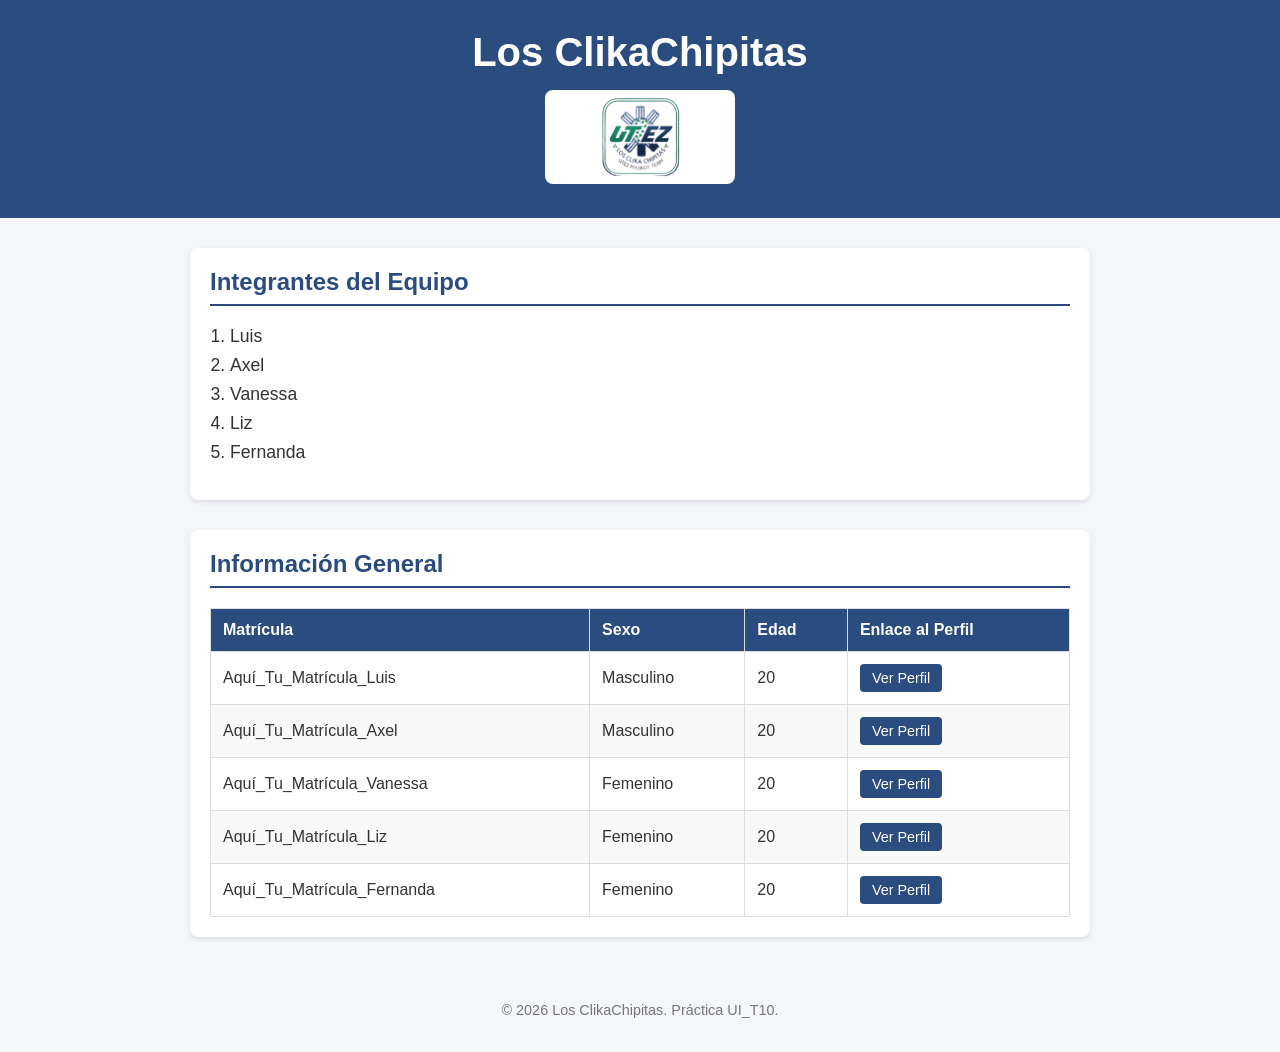
==== Los-ClikaChipitas/index.html @ 6d8932dd "Proyecto" ====
<!DOCTYPE html>
<html lang="es">
<head>
    <meta charset="UTF-8">
    <meta name="viewport" content="width=device-width, initial-scale=1.0">
    <title>Los ClikaChipitas - Inicio</title>
    <link rel="stylesheet" href="./css/cssindex.css">
</head>
<body>

    <header>
        <h1>Los ClikaChipitas</h1>
        <img src="./img/iconoindex.png" alt="Logo de Los ClikaChipitas" class="logo-equipo">
    </header>

    <main>
        <section class="seccion-integrantes">
            <h2>Integrantes del Equipo</h2>
            <ol>
                <li>Luis</li>
                <li>Axel</li>
                <li>Vanessa</li>
                <li>Liz</li>
                <li>Fernanda</li>
            </ol>
        </section>

        <section class="seccion-tabla">
            <h2>Información General</h2>
            <table>
                <thead>
                    <tr>
                        <th>Matrícula</th>
                        <th>Sexo</th>
                        <th>Edad</th>
                        <th>Enlace al Perfil</th>
                    </tr>
                </thead>
                <tbody>
                    <tr>
                        <td>Aquí_Tu_Matrícula_Luis</td>
                        <td>Masculino</td>
                        <td>20</td>
                        <td><a href="integrantes/TuMatriculaLuis.html" class="btn-enlace">Ver Perfil</a></td>
                    </tr>
                    <tr>
                        <td>Aquí_Tu_Matrícula_Axel</td>
                        <td>Masculino</td>
                        <td>20</td>
                        <td><a href="integrantes/TuMatriculaAxel.html" class="btn-enlace">Ver Perfil</a></td>
                    </tr>
                    <tr>
                        <td>Aquí_Tu_Matrícula_Vanessa</td>
                        <td>Femenino</td>
                        <td>20</td>
                        <td><a href="integrantes/TuMatriculaVanessa.html" class="btn-enlace">Ver Perfil</a></td>
                    </tr>
                    <tr>
                        <td>Aquí_Tu_Matrícula_Liz</td>
                        <td>Femenino</td>
                        <td>20</td>
                        <td><a href="integrantes/TuMatriculaLiz.html" class="btn-enlace">Ver Perfil</a></td>
                    </tr>
                    <tr>
                        <td>Aquí_Tu_Matrícula_Fernanda</td>
                        <td>Femenino</td>
                        <td>20</td>
                        <td><a href="integrantes/TuMatriculaFernanda.html" class="btn-enlace">Ver Perfil</a></td>
                    </tr>
                </tbody>
            </table>
        </section>
    </main>

    <footer>
        <p>&copy; 2026 Los ClikaChipitas. Práctica UI_T10.</p>
    </footer>

</body>
</html>
---- Los-ClikaChipitas/css/cssindex.css ----
/* Estilos generales */
body {
    font-family: Arial, sans-serif;
    background-color: #f4f6f9;
    color: #333;
    margin: 0;
    padding: 0;
}

/* Encabezado */
header {
    background-color: #2b4c7e;
    color: white;
    text-align: center;
    padding: 30px 10px;
}

header h1 {
    margin: 0 0 15px 0;
    font-size: 2.5rem;
}

.logo-equipo {
    max-width: 180px;
    height: auto;
    border-radius: 8px;
    background-color: white;
    padding: 5px;
}

/* Contenido Principal */
main {
    max-width: 900px;
    margin: 30px auto;
    padding: 0 20px;
}

section {
    background: white;
    margin-bottom: 30px;
    padding: 20px;
    border-radius: 8px;
    box-shadow: 0 2px 5px rgba(0,0,0,0.1);
}

h2 {
    color: #2b4c7e;
    border-bottom: 2px solid #2b4c7e;
    padding-bottom: 8px;
    margin-top: 0;
}

/* Lista ordenada */
ol {
    padding-left: 20px;
    font-size: 1.1rem;
}

ol li {
    margin-bottom: 8px;
}

/* Tabla */
table {
    width: 100%;
    border-collapse: collapse;
    margin-top: 15px;
    font-size: 1rem;
}

th, td {
    border: 1px solid #ddd;
    padding: 12px;
    text-align: left;
}

th {
    background-color: #2b4c7e;
    color: white;
}

tr:nth-child(even) {
    background-color: #f9f9f9;
}

tr:hover {
    background-color: #f1f1f1;
}

/* Botón de enlace */
.btn-enlace {
    display: inline-block;
    background-color: #2b4c7e;
    color: white;
    text-decoration: none;
    padding: 6px 12px;
    border-radius: 4px;
    font-size: 0.9rem;
    text-align: center;
}

.btn-enlace:hover {
    background-color: #1a3052;
}

/* Pie de página */
footer {
    text-align: center;
    padding: 20px;
    color: #777;
    font-size: 0.9rem;
    margin-top: 5px;
}
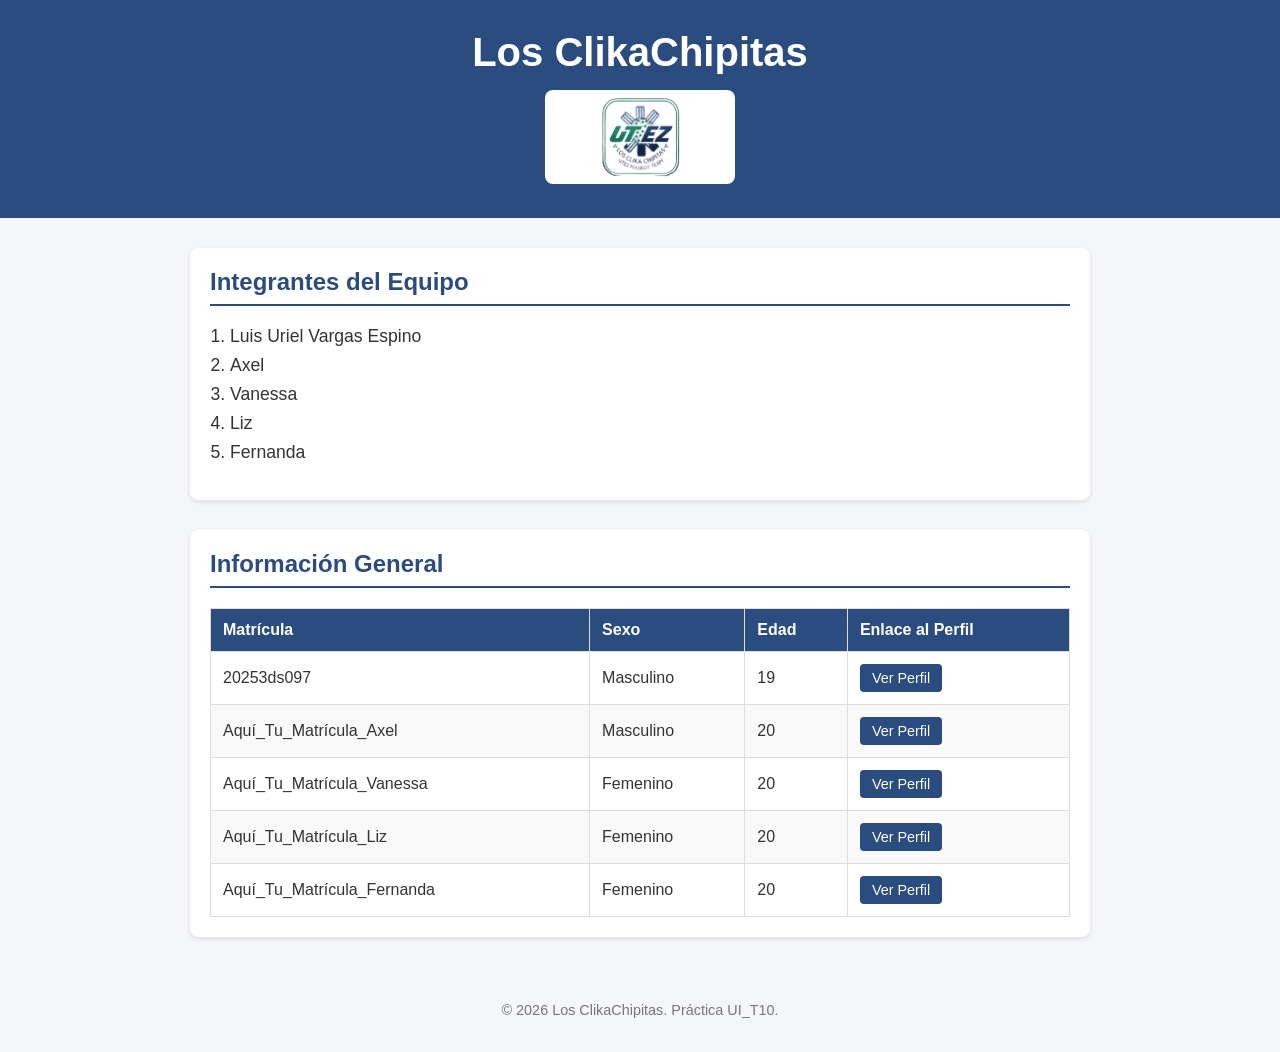
==== commit 1ce66d2c: "push pagina luis etc etc" ====
--- a/Los-ClikaChipitas/index.html
+++ b/Los-ClikaChipitas/index.html
@@ -17,7 +17,7 @@
         <section class="seccion-integrantes">
             <h2>Integrantes del Equipo</h2>
             <ol>
-                <li>Luis</li>
+                <li>Luis Uriel Vargas Espino</li>
                 <li>Axel</li>
                 <li>Vanessa</li>
                 <li>Liz</li>
@@ -38,10 +38,10 @@
                 </thead>
                 <tbody>
                     <tr>
-                        <td>Aquí_Tu_Matrícula_Luis</td>
+                        <td>20253ds097</td>
                         <td>Masculino</td>
-                        <td>20</td>
-                        <td><a href="integrantes/TuMatriculaLuis.html" class="btn-enlace">Ver Perfil</a></td>
+                        <td>19</td>
+                        <td><a href="./integrantes/20253ds097.html" class="btn-enlace">Ver Perfil</a></td>
                     </tr>
                     <tr>
                         <td>Aquí_Tu_Matrícula_Axel</td>
@@ -53,13 +53,13 @@
                         <td>Aquí_Tu_Matrícula_Vanessa</td>
                         <td>Femenino</td>
                         <td>20</td>
-                        <td><a href="integrantes/TuMatriculaVanessa.html" class="btn-enlace">Ver Perfil</a></td>
+                        <td><a href="./integrantes/20253ds117.html" class="btn-enlace">Ver Perfil</a></td>
                     </tr>
                     <tr>
                         <td>Aquí_Tu_Matrícula_Liz</td>
                         <td>Femenino</td>
                         <td>20</td>
-                        <td><a href="integrantes/TuMatriculaLiz.html" class="btn-enlace">Ver Perfil</a></td>
+                        <td><a href="./integrantes/20253ds102.html" class="btn-enlace">Ver Perfil</a></td>
                     </tr>
                     <tr>
                         <td>Aquí_Tu_Matrícula_Fernanda</td>
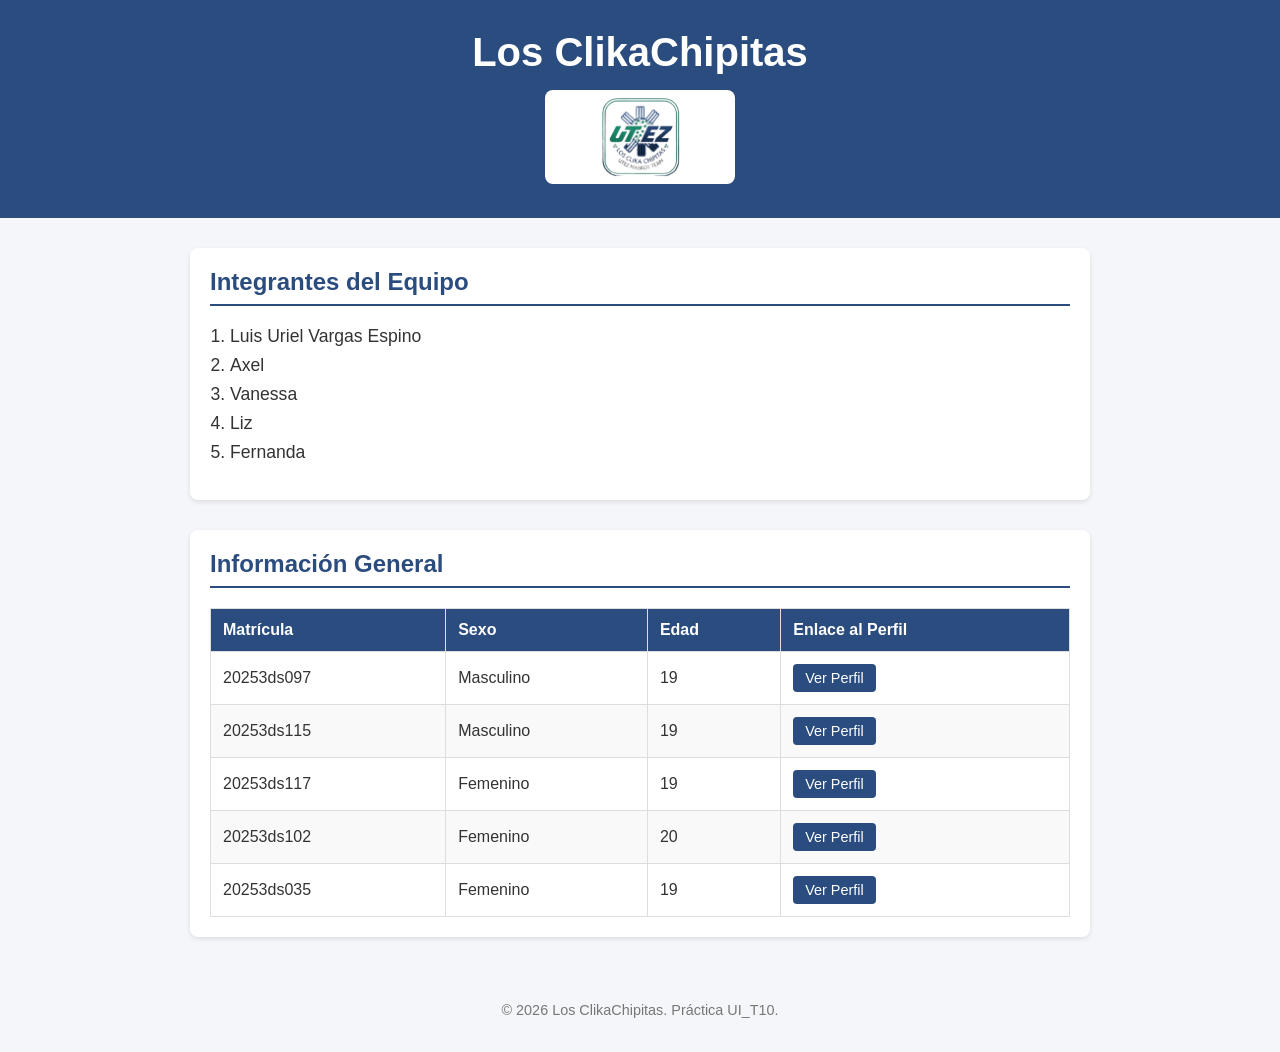
==== commit f49b5f3b: "error 404 segunda jaja" ====
--- a/Los-ClikaChipitas/index.html
+++ b/Los-ClikaChipitas/index.html
@@ -44,28 +44,28 @@
                         <td><a href="./integrantes/20253ds097.html" class="btn-enlace">Ver Perfil</a></td>
                     </tr>
                     <tr>
-                        <td>Aquí_Tu_Matrícula_Axel</td>
+                        <td>20253ds115</td>
                         <td>Masculino</td>
-                        <td>20</td>
-                        <td><a href="integrantes/TuMatriculaAxel.html" class="btn-enlace">Ver Perfil</a></td>
+                        <td>19</td>
+                        <td><a href="./integrantes/20253ds115.html" class="btn-enlace">Ver Perfil</a></td>
                     </tr>
                     <tr>
-                        <td>Aquí_Tu_Matrícula_Vanessa</td>
+                        <td>20253ds117</td>
                         <td>Femenino</td>
-                        <td>20</td>
+                        <td>19</td>
                         <td><a href="./integrantes/20253ds117.html" class="btn-enlace">Ver Perfil</a></td>
                     </tr>
                     <tr>
-                        <td>Aquí_Tu_Matrícula_Liz</td>
+                        <td>20253ds102</td>
                         <td>Femenino</td>
                         <td>20</td>
                         <td><a href="./integrantes/20253ds102.html" class="btn-enlace">Ver Perfil</a></td>
                     </tr>
                     <tr>
-                        <td>Aquí_Tu_Matrícula_Fernanda</td>
+                        <td>20253ds035</td>
                         <td>Femenino</td>
-                        <td>20</td>
-                        <td><a href="integrantes/TuMatriculaFernanda.html" class="btn-enlace">Ver Perfil</a></td>
+                        <td>19</td>
+                        <td><a href="./integrantes/20253DS035.html" class="btn-enlace">Ver Perfil</a></td>
                     </tr>
                 </tbody>
             </table>
